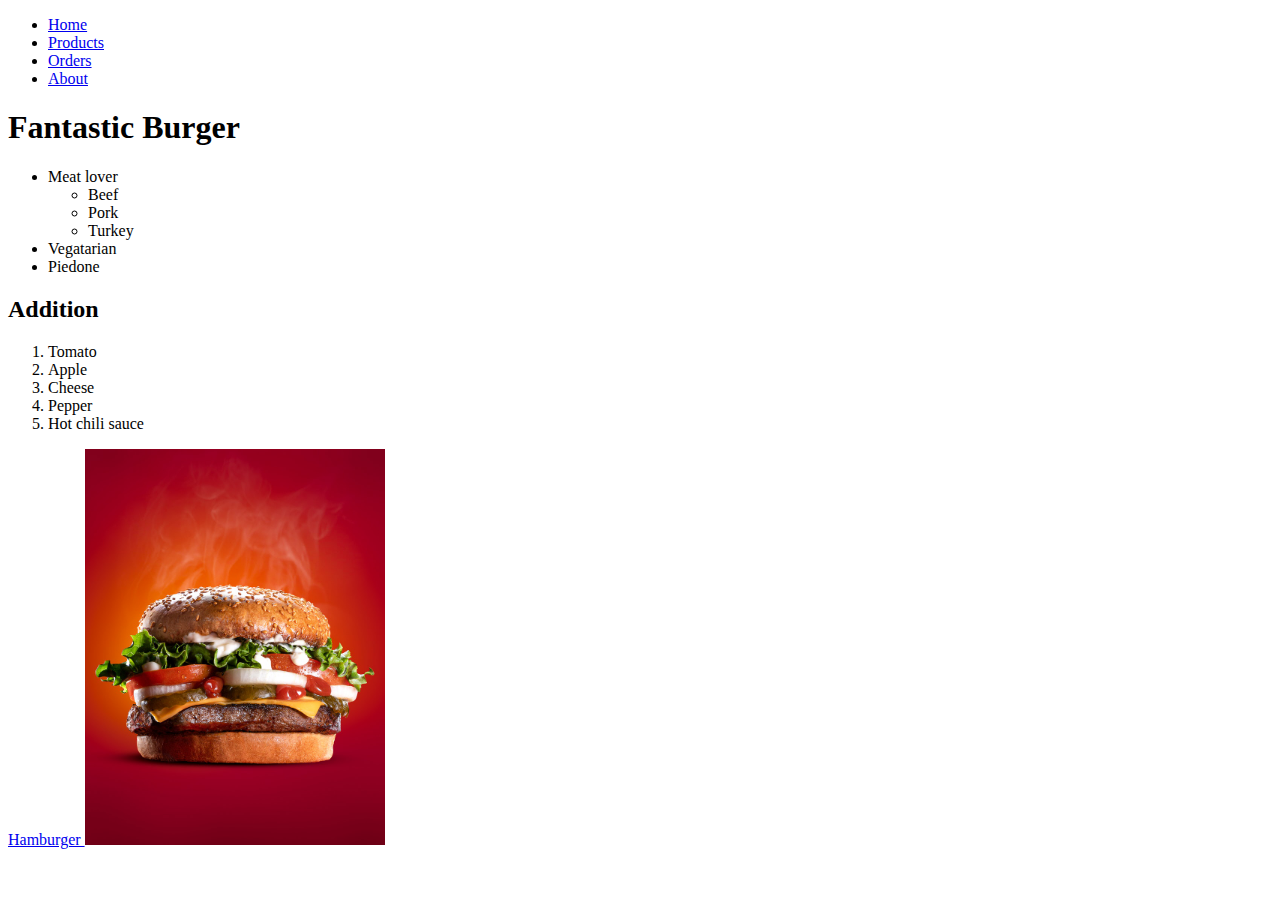
==== index.html @ e1ba516b "Init page" ====
<!DOCTYPE html>
<html lang="en">

<head>
    <meta charset="UTF-8">
    <meta http-equiv="X-UA-Compatible" content="IE=edge">
    <meta name="viewport" content="width=device-width, initial-scale=1.0">
    <title>Egy szuper oldal</title>
</head>

<body>
    <ul>
        <li>
            <a href="/">Home</a>
        </li>
        <li>
            <a href="/pages/products.html">Products</a>
        </li>
        <li>
            <a href="/pages/orders.html">Orders</a>
        </li>
        <li>
            <a href="/about.html">About</a>
        </li>
    </ul>
    <h1>Fantastic Burger</h1>
    <ul>
        <li>
            Meat lover
            <ul>
                <li>Beef</li>
                <li>Pork</li>
                <li>Turkey</li>
            </ul>
        </li>
        <li>Vegatarian</li>
        <li>Piedone</li>
    </ul>

    <h2>Addition</h2>
    <ol>
        <li>Tomato</li>
        <li>Apple</li>
        <li>Cheese</li>
        <li>Pepper</li>
        <li>Hot chili sauce</li>
    </ol>

    <a href="https://www.rawpixel.com/search/hamburger?page=1&sort=curated">
        Hamburger

        <a target="blank" href="https://www.rawpixel.com/search/hamburger?page=1&sort=curated">
            <img width="300" src="hambi.jpg" alt="tasty burger">
            </ul>
</body>

</html>
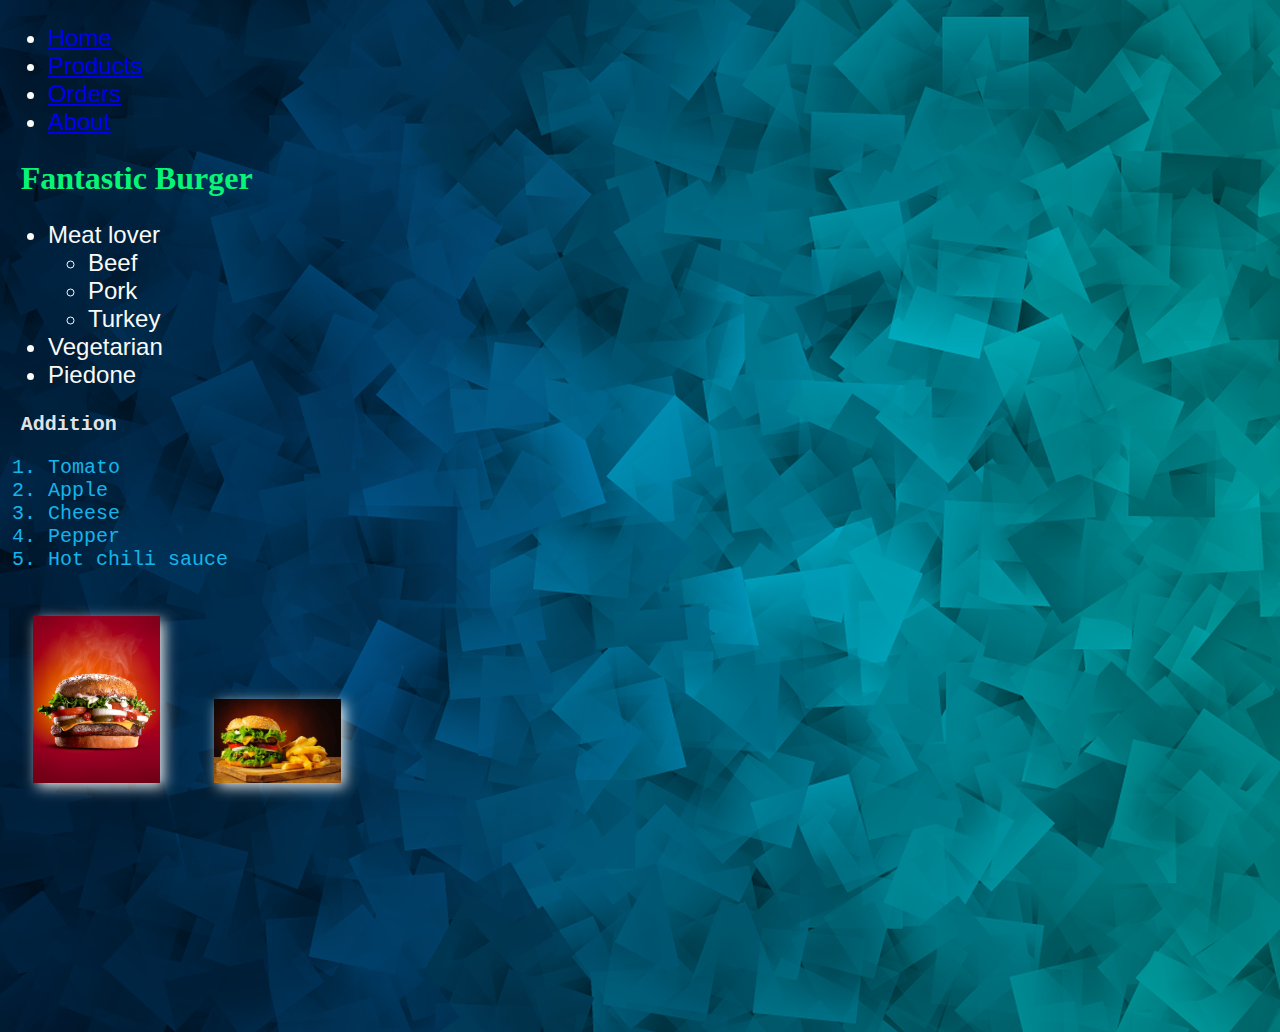
==== commit 6b4997c7: "Init page." ====
--- a/index.html
+++ b/index.html
@@ -5,10 +5,25 @@
     <meta charset="UTF-8">
     <meta http-equiv="X-UA-Compatible" content="IE=edge">
     <meta name="viewport" content="width=device-width, initial-scale=1.0">
-    <title>Egy szuper oldal</title>
+    <title>Kati tesztoldala</title>
+    <link rel="stylesheet" href="sprint03/colors1.css">
+    <link rel="stylesheet" href="sprint03/css/style.css">
+    <style> 
+        body {
+          
+          background-image: url("sprint03/img/hatter.jpg");
+          background-color: #cccccc;
+          height: 1000px;
+          background-position: center;
+        }
+        </style>
 </head>
 
 <body>
+    <body>
+        
+    
+        <p><a href="a href="sprint03\img\hatter.jpg></a></a></p>
     <ul>
         <li>
             <a href="/">Home</a>
@@ -33,7 +48,7 @@
                 <li>Turkey</li>
             </ul>
         </li>
-        <li>Vegatarian</li>
+        <li>Vegetarian</li>
         <li>Piedone</li>
     </ul>
 
@@ -47,11 +62,12 @@
     </ol>
 
     <a href="https://www.rawpixel.com/search/hamburger?page=1&sort=curated">
-        Hamburger
+        
 
         <a target="blank" href="https://www.rawpixel.com/search/hamburger?page=1&sort=curated">
-            <img width="300" src="hambi.jpg" alt="tasty burger">
-            </ul>
+            <img width="50" src="sprint03/img/hambi.jpg" alt="tasty burger">
+            <img width="50" src="sprint03/img/hambi1.jpg" alt="burgeres">
+        
 </body>
 
 </html>--- a/sprint03/colors1.css
+++ b/sprint03/colors1.css
@@ -0,0 +1,54 @@
+#colorDiv {
+    display: inline;
+    width: 100px;
+    height: 100px;
+    background-color: rgb(rgb(241, 11, 11), rgb(234, 241, 234), rgb(220, 220, 241));
+}
+
+
+
+
+         body {
+            background-image: url("sprint03/img/hatter.jpg");
+         }
+    
+
+ 
+
+
+
+h1 {
+    color: rgba(7, 245, 50, 0.999);
+    font-family: 'Dancing Script' survive;
+    text-align: left;
+}
+
+ul {
+    color: rgb(250, 250, 247);
+    font-size: 24px;
+    font-family:'Segoe UI', Tahoma, Geneva, Verdana, sans-serif
+}
+
+h2 {
+    color:rgb(50, 149, 230);
+    font-size: 20px;
+    font-family: 'Courier New', Courier, monospace;
+}
+
+ol {
+    color:rgb(21, 180, 234);
+    font-size: 20px;
+    font-family: 'Courier New', Courier, monospace;
+}
+
+tr {
+    color: aliceblue;
+    font-size: 20px;
+    font-family: 'Courier New', Courier, monospace;
+}
+
+caption {
+    color: aliceblue;
+    font-size: 20px;
+    font-family: 'Courier New', Courier, monospace;
+}--- a/sprint03/css/style.css
+++ b/sprint03/css/style.css
@@ -0,0 +1,64 @@
+@font-face {
+    font-family: "Oswald";
+    src: url("fonts/Oswald/Oswald-Regular.ttf");
+    font-weight: 500;
+    
+}
+@import url('https://fonts.googleapis.com/css2?family=Dancing+Script&family=Roboto:ital@1&display=swap');
+
+h3 {
+    font-family: 'Roboto', sans-serif;
+    margin: 2%;
+}
+
+
+h1 {
+    color: rgba(7, 245, 118, 0.999);
+    font-family: 'Dancing script' survive;
+    text-align: left;
+    margin: 1%;
+}
+
+h2 {
+    color: rgba(245, 247, 248, 0.934);
+    font-family: 'Courier New', Courier, monospace;
+    text-align: left;
+    margin: 1%;
+}
+
+
+#ételekHeader {
+    color: rgb(245, 9, 9);
+    font-family: "Roboto", sans-serif;
+}
+
+#üdítőkHeader{
+    color: rgb(225, 239, 211);
+}
+.content {
+    color: rgb(245, 241, 241);
+    font-size: 24px;
+    font-family: 'Roboto', sans-serif;
+    text-align: left;
+    text-transform: normal;
+    line-height: 30px;
+    font-weight: bold;
+    margin: 2%;
+}
+
+.bold {
+    font-weight: bold;
+}
+
+.img-div {
+    background-color: rgb(243, 246, 247);
+}
+img {
+    width: 10%;
+    box-shadow: 4px 4px 13px rgba(245, 247, 248, 0.934);
+    margin: 2%;
+
+}
+#img-1 {
+    visibility: 40
+}